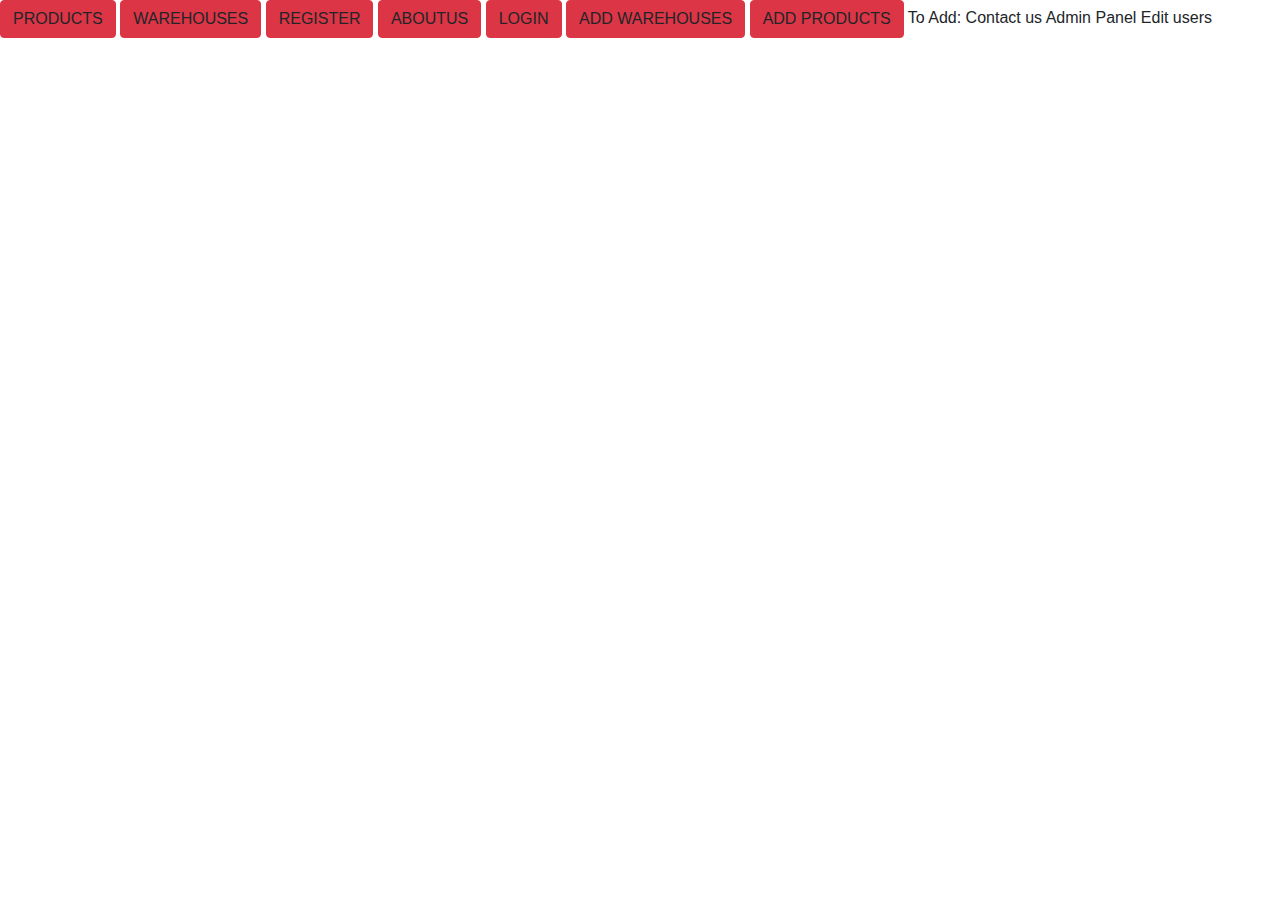
==== src/main/resources/templates/index.html @ 77841911 "Fixed login redirect issue" ====
<!DOCTYPE html>
<html lang="en">
<head>
  <meta charset="UTF-8">
  <meta http-equiv="X-UA-Compatible" content="IE=edge">
  <meta name="viewport" content="width=device-width, initial-scale=1.0">
  <link
          rel="stylesheet"
          href="https://cdn.jsdelivr.net/npm/bootstrap@4.3.1/dist/css/bootstrap.min.css"
          integrity="sha384-ggOyR0iXCbMQv3Xipma34MD+dH/1fQ784/j6cY/iJTQUOhcWr7x9JvoRxT2MZw1T"
          crossorigin="anonymous"
  />
  <link
          rel="stylesheet"
          href="https://stackpath.bootstrapcdn.com/bootstrap/4.5.0/css/bootstrap.min.css"
          integrity="sha384-OgVRvuATP1z7JjHLkuOU7Xw704+h835Lr+6QL9UvYjZE3Ipu6Tp75j7Bh/kR0JKI"
          crossorigin="anonymous"
  />
  <script src="https://code.jquery.com/jquery-3.5.1.min.js"></script>
  <script
          src="https://cdn.jsdelivr.net/npm/@popperjs/core@2.9.3/dist/umd/popper.min.js"
          integrity="sha384-cU6e7l8yvJrOQQ+YyjUQ24N1z13Z4LG4sOMcLJkm2QgsE18/IXPjT7p/4/SRLGMJ"
          crossorigin="anonymous"
  ></script>
  <script
          src="https://stackpath.bootstrapcdn.com/bootstrap/4.5.0/js/bootstrap.min.js"
          integrity="sha384-OgVRvuATP1z7JjHLkuOU7Xw704+h835Lr+6QL9UvYjZE3Ipu6Tp75j7Bh/kR0JKI"
          crossorigin="anonymous"
  ></script>
  <title>Error Redirect Page</title>
</head>
<body>
<a th:href="@{/productsAddRemove}" class="btn btn-danger">PRODUCTS</a>
<a th:href="@{/warehousesAddRemove}" class="btn btn-danger">WAREHOUSES</a>
<a th:href="@{/register}" class="btn btn-danger">REGISTER</a>
<a th:href="@{/aboutus}" class="btn btn-danger">ABOUTUS</a>
<a th:href="@{/login}" class="btn btn-danger">LOGIN</a>
<a th:href="@{/addWarehouseForm}" class="btn btn-danger">ADD WAREHOUSES</a>
<a th:href="@{/addProductForm}" class="btn btn-danger">ADD PRODUCTS</a>

To Add:
Contact us
Admin Panel
Edit users
</body>
</html>
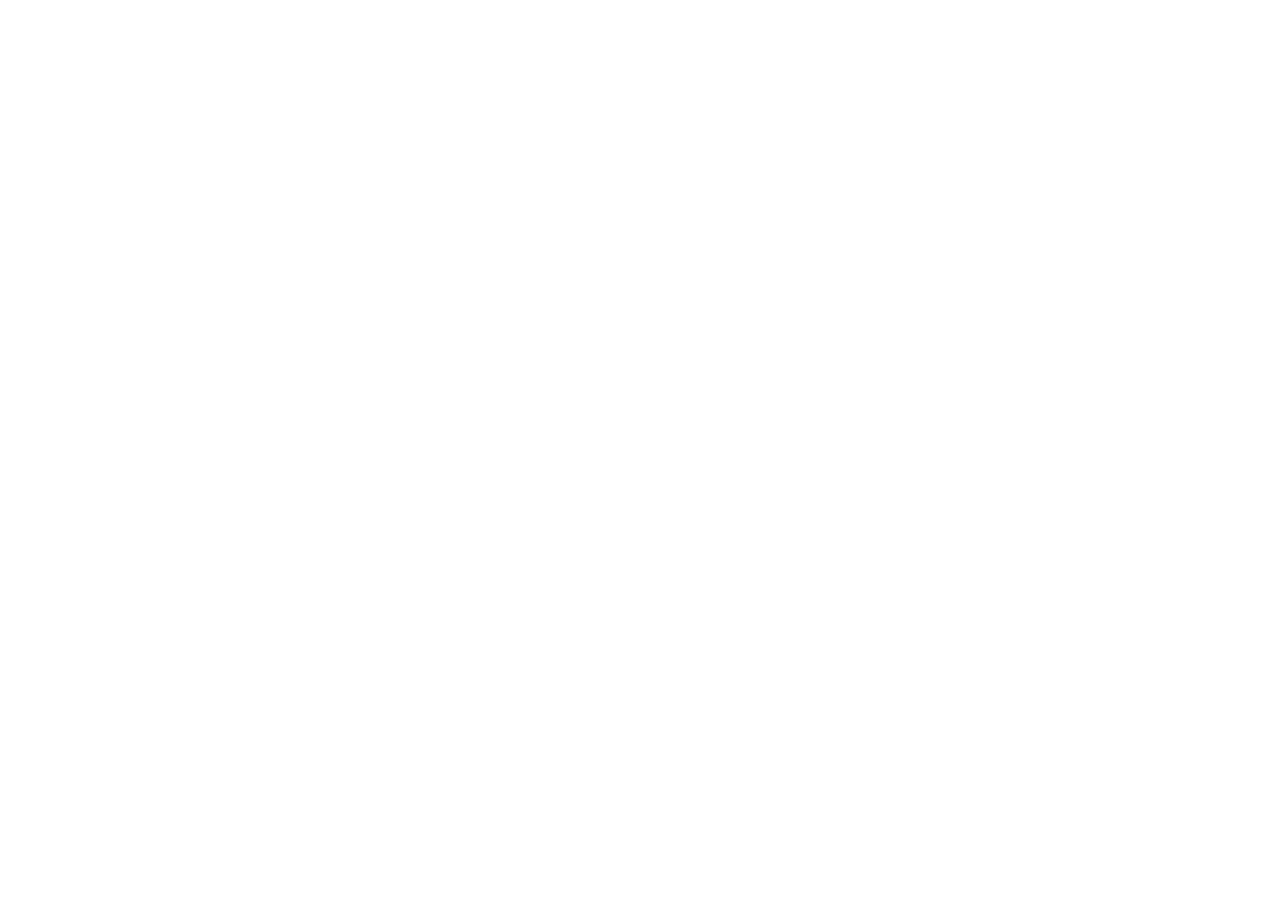
==== commit f08c2378: "Added logout functionality. Added persisting name decal at navbar. Added admin role. Need to fix adm" ====
--- a/src/main/resources/templates/index.html
+++ b/src/main/resources/templates/index.html
@@ -1,4 +1,4 @@
-<!DOCTYPE html>
+<!-- <!DOCTYPE html>
 <html lang="en">
 <head>
   <meta charset="UTF-8">
@@ -43,4 +43,4 @@
 Admin Panel
 Edit users
 </body>
-</html>+</html> -->